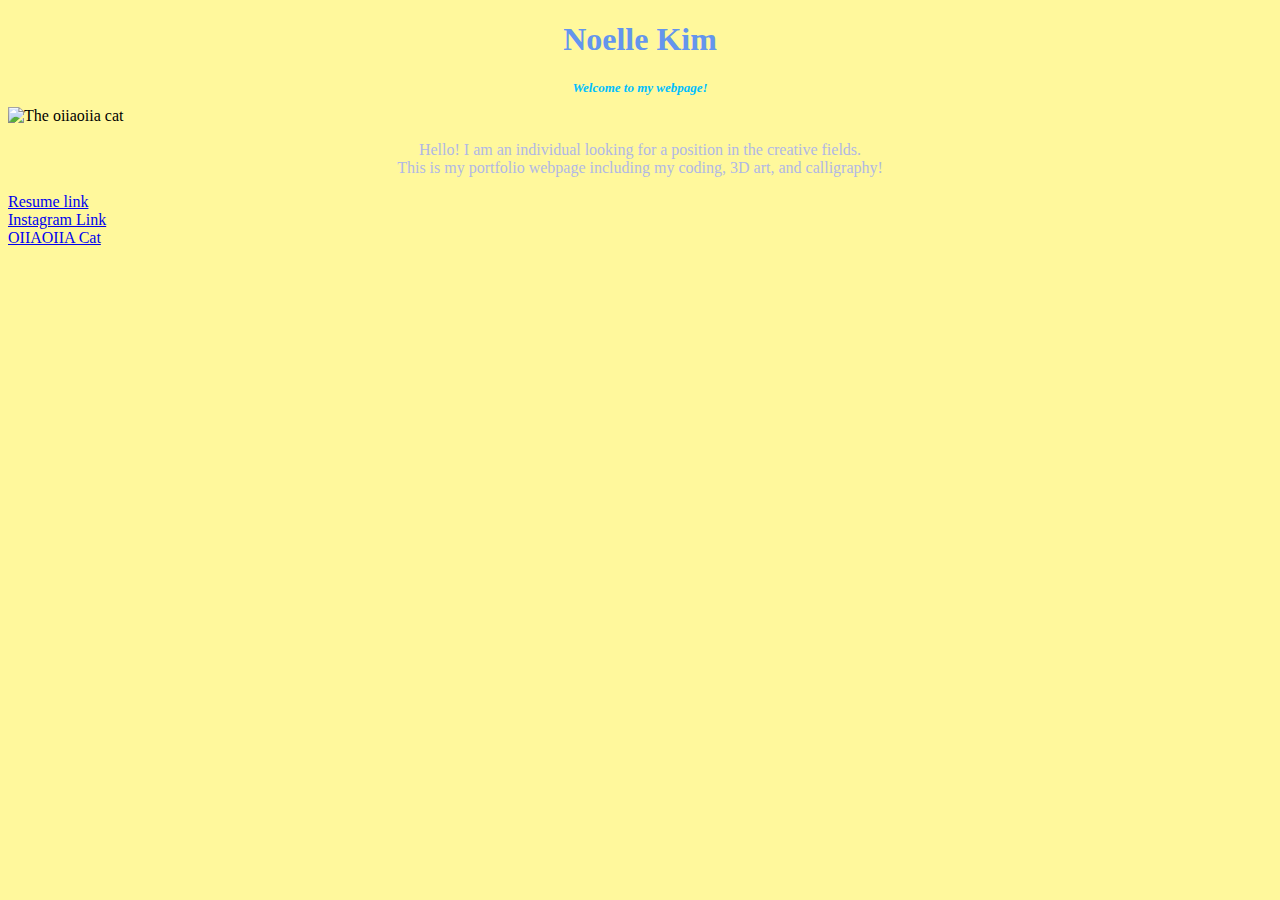
==== index.html @ 54088c86 "Create index.html" ====
<!doctype html>
<html lang="en-US">
  <head>
    <meta charset="utf-8" />
    <title>My test page</title>
  </head>
  <body style="background-color: rgb(255, 248, 156);">
	<h1 style="color:cornflowerblue;font-family:'Franklin Gothic Medium';font-size: 50;text-align: center;">Noelle Kim</h1>
      <h2 style="color:deepskyblue;font-size: small;font-family:'Lucida Sans';text-align: center;"> <I>Welcome to my webpage!</I></h2>

  <img src=https://encrypted-tbn0.gstatic.com/images?q=tbn:ANd9GcRBa5H8gXwQF8TTWTgZg6hNa7MVjuJwS4oGXw&s alt="The oiiaoiia cat" width="100" height="130">
    	  <p style="color:rgb(176, 183, 230);font-family: Georgia;font-size: 20;text-align: center;"> 
          Hello! I am an individual looking for a position in the creative fields.<br> 
          This is my portfolio webpage including my coding, 3D art, and calligraphy!</br></p>

<a href="C:\Users\Noelle\Downloads\Noelle 2025 resume.pdf" title="2025 Resume"> Resume link </a>
<a href="https://www.instagram.com/hookedonpotatoes/ title="@HookedOnPotatoes"> <br>Instagram Link</br></a>
<a href="https://www.youtube.com/watch?v=ZHgyQGoeaB0" title="Cat video"> OIIAOIIA Cat</a>

  </body>
</html>
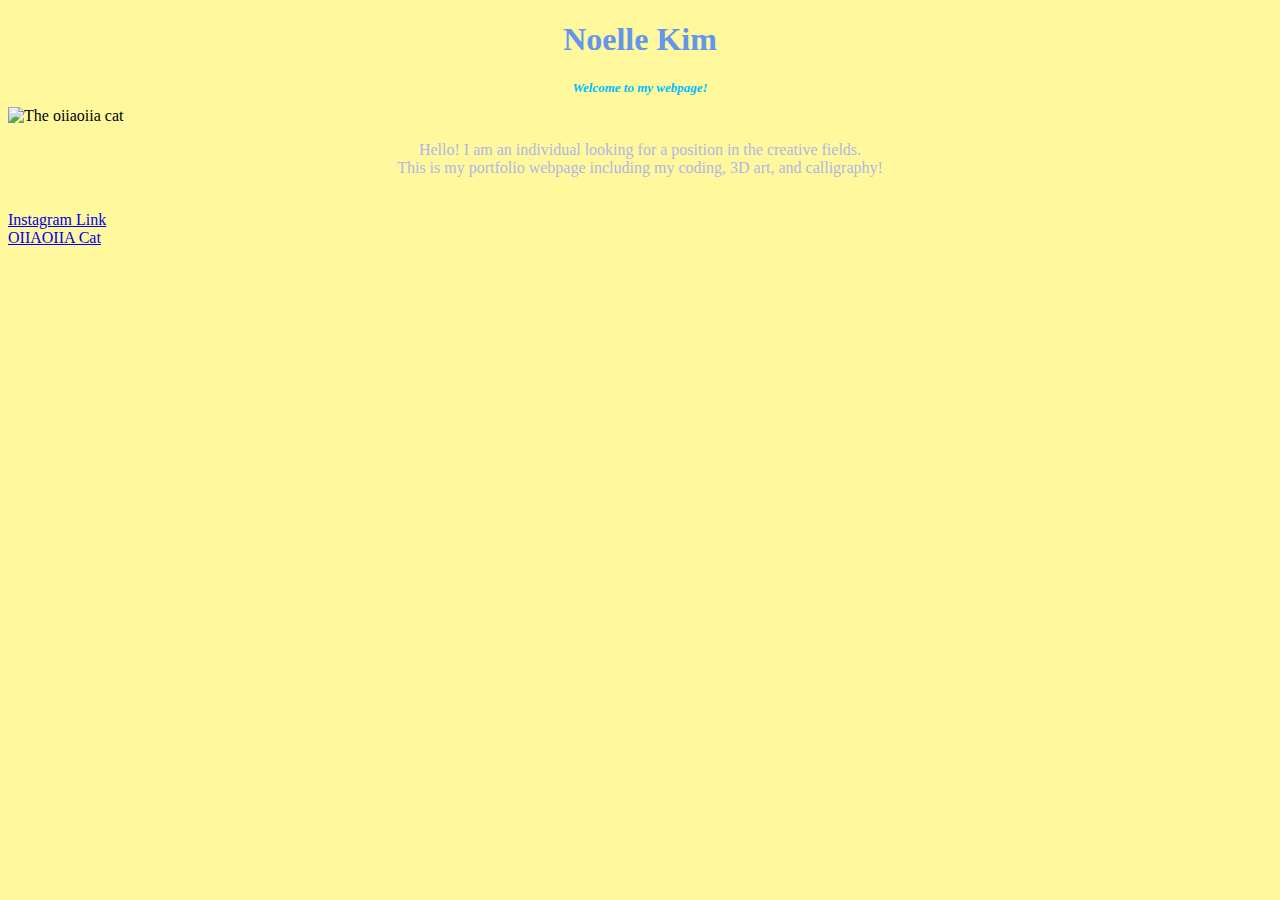
==== commit 87581ec5: "Update index.html" ====
--- a/index.html
+++ b/index.html
@@ -13,7 +13,6 @@
           Hello! I am an individual looking for a position in the creative fields.<br> 
           This is my portfolio webpage including my coding, 3D art, and calligraphy!</br></p>
 
-<a href="C:\Users\Noelle\Downloads\Noelle 2025 resume.pdf" title="2025 Resume"> Resume link </a>
 <a href="https://www.instagram.com/hookedonpotatoes/ title="@HookedOnPotatoes"> <br>Instagram Link</br></a>
 <a href="https://www.youtube.com/watch?v=ZHgyQGoeaB0" title="Cat video"> OIIAOIIA Cat</a>
 
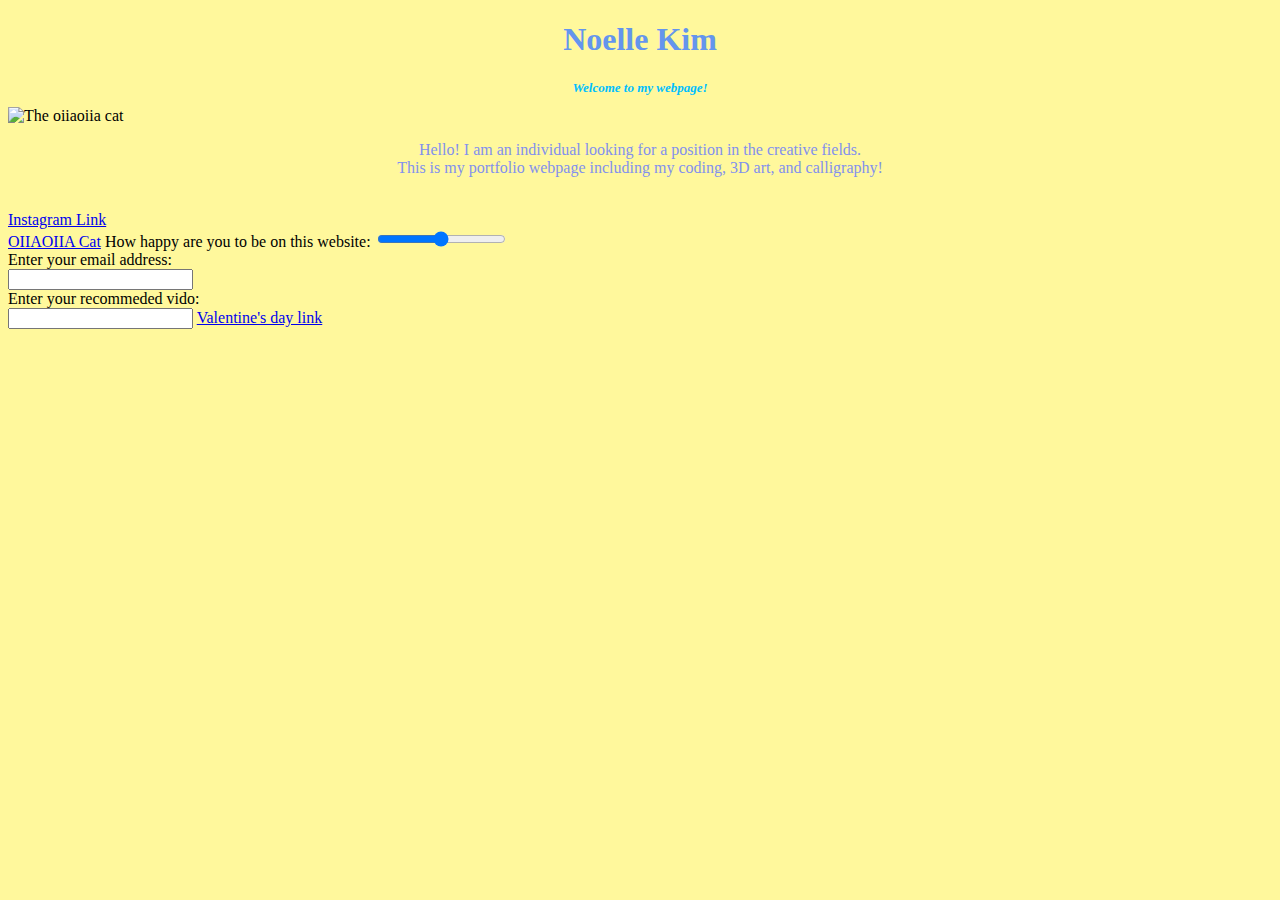
==== commit b2dc389c: "Update index.html" ====
--- a/index.html
+++ b/index.html
@@ -9,12 +9,34 @@
       <h2 style="color:deepskyblue;font-size: small;font-family:'Lucida Sans';text-align: center;"> <I>Welcome to my webpage!</I></h2>
 
   <img src=https://encrypted-tbn0.gstatic.com/images?q=tbn:ANd9GcRBa5H8gXwQF8TTWTgZg6hNa7MVjuJwS4oGXw&s alt="The oiiaoiia cat" width="100" height="130">
-    	  <p style="color:rgb(176, 183, 230);font-family: Georgia;font-size: 20;text-align: center;"> 
+    	  <p style="color:rgb(130, 144, 238);font-family: Georgia;font-size: 20;text-align: center;"> 
           Hello! I am an individual looking for a position in the creative fields.<br> 
           This is my portfolio webpage including my coding, 3D art, and calligraphy!</br></p>
 
 <a href="https://www.instagram.com/hookedonpotatoes/ title="@HookedOnPotatoes"> <br>Instagram Link</br></a>
 <a href="https://www.youtube.com/watch?v=ZHgyQGoeaB0" title="Cat video"> OIIAOIIA Cat</a>
 
+<!--2/11-->
+<label for="number">How happy are you to be on this website: </label> 
+<input
+  type="range"
+  name="number"
+  id="number"
+  min="1"
+  max="500000"
+  step="1000"
+  value="250000" />
+<output class="number-output" for="number"><br/></output>
+
+<label for="email">Enter your email address:</label><br />
+<input type="email" id="email" name="email" multiple/>
+
+<label for="url"><br/>Enter your recommeded vido:</label><br />
+<input type="url" id="url" name="url" multiple/>
+
   </body>
 </html>
+
+
+<!--seperate page-->
+<a href='Valentines.html'> Valentine's day link</a>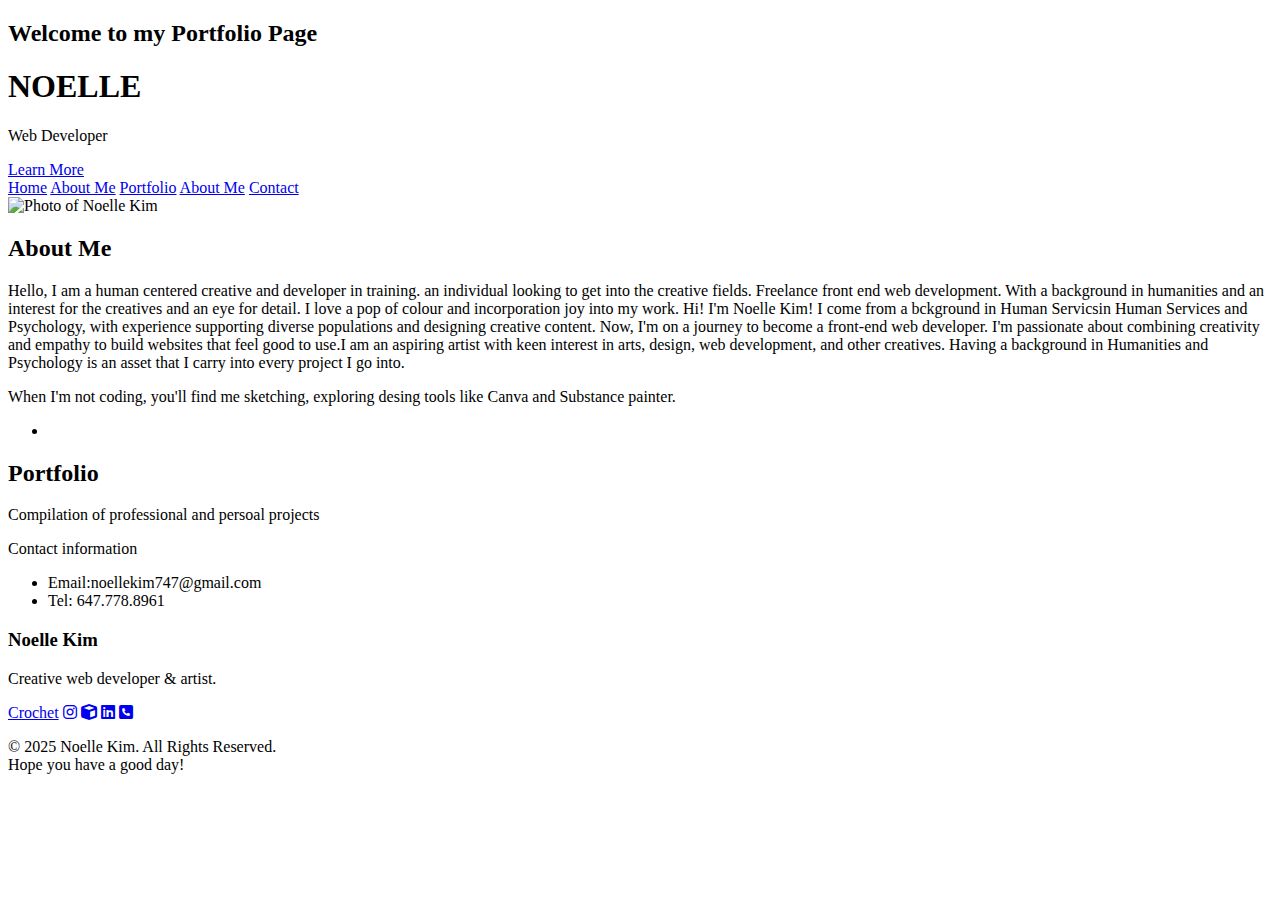
==== commit 89e78427: "Update index.html" ====
--- a/index.html
+++ b/index.html
@@ -1,42 +1,105 @@
 <!doctype html>
 <html lang="en-US">
+
   <head>
     <meta charset="utf-8" />
-    <title>My test page</title>
+    <meta name="viewport" content="width=device-width, initial-scale=1.0"/>
+    <title>My landing page</title>
+    <link rel="stylesheet" href="style.css"/>
+    <link rel="stylesheet" href="https://cdnjs.cloudflare.com/ajax/libs/font-awesome/6.5.0/css/all.min.css">
   </head>
-  <body style="background-color: rgb(255, 248, 156);">
-	<h1 style="color:cornflowerblue;font-family:'Franklin Gothic Medium';font-size: 50;text-align: center;">Noelle Kim</h1>
-      <h2 style="color:deepskyblue;font-size: small;font-family:'Lucida Sans';text-align: center;"> <I>Welcome to my webpage!</I></h2>
 
-  <img src=https://encrypted-tbn0.gstatic.com/images?q=tbn:ANd9GcRBa5H8gXwQF8TTWTgZg6hNa7MVjuJwS4oGXw&s alt="The oiiaoiia cat" width="100" height="130">
-    	  <p style="color:rgb(130, 144, 238);font-family: Georgia;font-size: 20;text-align: center;"> 
-          Hello! I am an individual looking for a position in the creative fields.<br> 
-          This is my portfolio webpage including my coding, 3D art, and calligraphy!</br></p>
+<body>
+  <header>
+    <h2>Welcome to my Portfolio Page</h2>
+  </header>
+<section class="hero">
+  <h1>NOELLE</h1>
+  <p> Web Developer</p>
+  <a href="#about" class="hero-button">Learn More</a>
+</section>
 
-<a href="https://www.instagram.com/hookedonpotatoes/ title="@HookedOnPotatoes"> <br>Instagram Link</br></a>
-<a href="https://www.youtube.com/watch?v=ZHgyQGoeaB0" title="Cat video"> OIIAOIIA Cat</a>
+<div id="navbar">
+  <a class="active" href="javascript:void(0)">Home</a>
+  <a href="#about">About Me</a>
+  <a href="#portfolio">Portfolio</a>  
+  <a href="#about">About Me</a>
+  <a href="#contact">Contact</a>
+</div>
 
-<!--2/11-->
-<label for="number">How happy are you to be on this website: </label> 
-<input
-  type="range"
-  name="number"
-  id="number"
-  min="1"
-  max="500000"
-  step="1000"
-  value="250000" />
-<output class="number-output" for="number"><br/></output>
+ 
+<section id="about">
+  <div class="about-container">
+    <div class="about-photo">
+      <img src="images/buisnesscard-no-background.png" alt="Photo of Noelle Kim">
+    </div>
 
-<label for="email">Enter your email address:</label><br />
-<input type="email" id="email" name="email" multiple/>
+  <!--Text-->
+  <div class="about-text">
+  <h2>About Me</h2>
+  <p>
+    Hello, I am a human centered creative and developer in training. an individual looking to get into the creative fields. Freelance front end web development.
+    With a background in humanities and an interest for the creatives and an eye for detail. I love a pop of colour and incorporation joy into my work. Hi! I'm Noelle Kim! I come from a bckground in Human Servicsin Human Services and Psychology,
+    with experience supporting diverse populations and designing creative content.
+    Now, I'm on a journey to become a front-end web developer. I'm passionate about
+    combining creativity and empathy to build websites that feel good to use.I am an aspiring artist with keen interest in arts, design, web development, and other creatives. Having a background in Humanities and Psychology is an asset that I carry into every project I go into.
+  </p>
+  <p>
+    When I'm not coding, you'll find me sketching, exploring desing tools like Canva and Substance painter.
+  </p>
+  </div>
+</div>
+</section>
 
-<label for="url"><br/>Enter your recommeded vido:</label><br />
-<input type="url" id="url" name="url" multiple/>
+<!--Portfolio section how to do it, like an album??-->
+<section id="portfolio">
+  <div class="portfolio-container">
+    <nav class="port-nav">
+      <ul>
+        <li></li>
+      </ul>
 
-  </body>
-</html>
+    </nav>
+  </div>
+<h2>Portfolio</h2>
+<p>Compilation of professional and persoal projects</p>
+</section>
 
 
-<!--seperate page-->
-<a href='Valentines.html'> Valentine's day link</a>+  
+<section id="contact">
+<div class="contact"> Contact information </div>
+  <ul>
+    <li>Email:noellekim747@gmail.com</li>
+    <li>Tel: 647.778.8961</li>
+  </ul>
+</div>
+</section>
+
+<footer class ="footer">
+  <div class="footer-container">
+  <div class="footer-about">
+  <h3>Noelle Kim</h3>
+  <p>Creative web developer & artist.</p>
+</div>
+
+
+
+  <div class="footer-social">
+    <a href="https://www.instagram.com/hookedonpotatoes/" target="_blank">Crochet</li></a>
+    <a href="https://www.instagram.com/n_o_eull/" target="_blank"><i class="fa-brands fa-instagram"></i></a>
+    <a href="https://sketchfab.com/noellekim" target="_blank"><i class="fa-solid fa-cube"></i></a>
+    <a href="https://www.linkedin.com/in/noelle-kim-89015321a" target="_blank"><i class="fa-brands fa-linkedin"></i></a>
+    <a href="#contact"><i class="fa-solid fa-square-phone"></i></a>
+  </div>
+
+<div class="footer-copy">
+  <p> &copy; 2025 Noelle Kim. All Rights Reserved.<br>
+    Hope you have a good day!
+  </p>
+
+</div>
+</footer>
+</body> 
+</html>
+<!--landing page: "Get to know Noelle! click button"-->